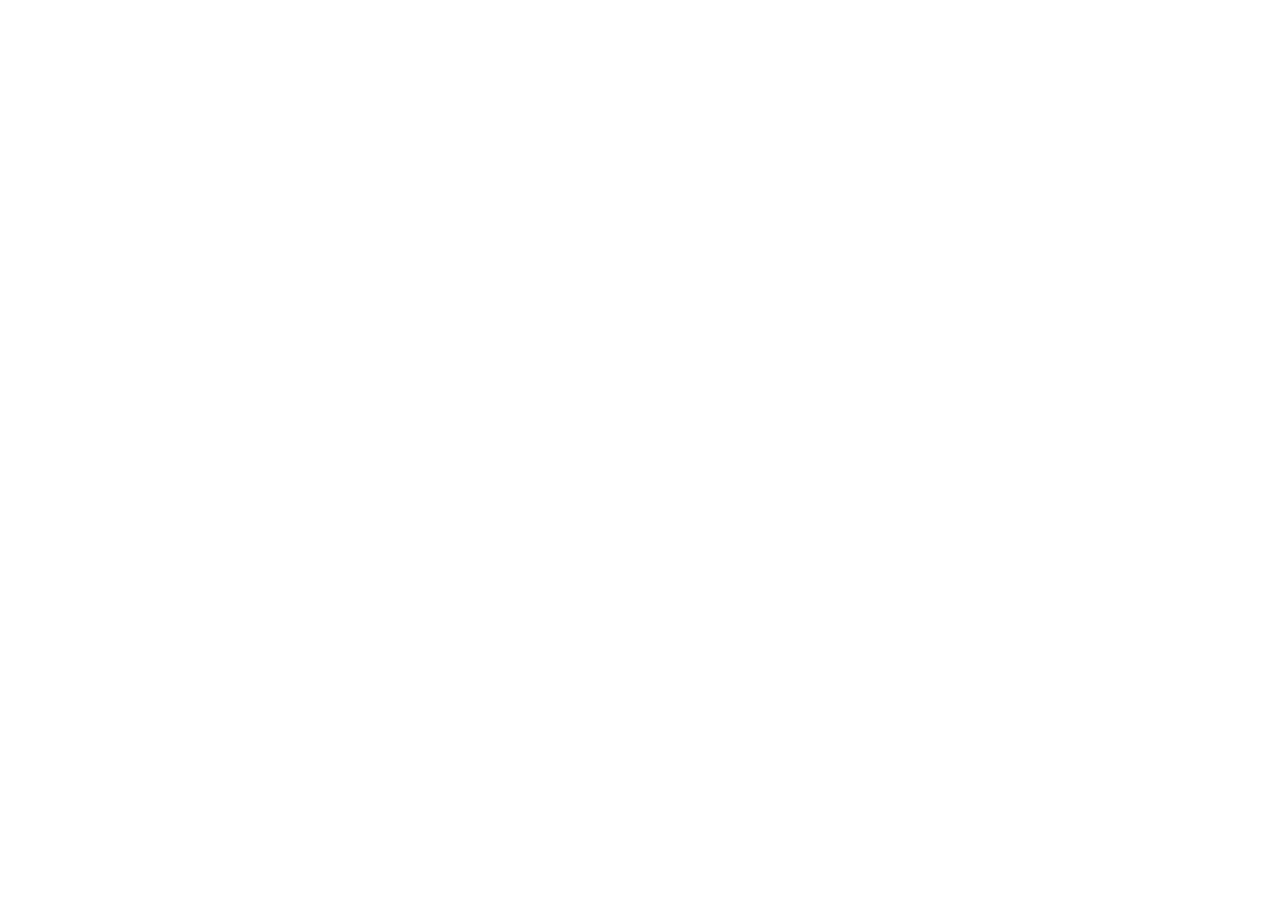
==== ejercicio1/html/index.html @ c544d04d "guardado psudocodigo del ejercicio 1" ====
<!DOCTYPE html>
<html lang="es">

<head>
    <meta charset="UTF-8">
    <meta name="viewport" content="width=device-width, initial-scale=1.0">
    <title>Document</title>
    <meta name="viewport" content="width=device-width,initial-scale=1.0">
    <title>Ejercicio 1</title>
    <link rel="stylesheet" href="css/main.css">
</head>

<body>
    
    <script src="js/main.js"></script>

</body>

</html>
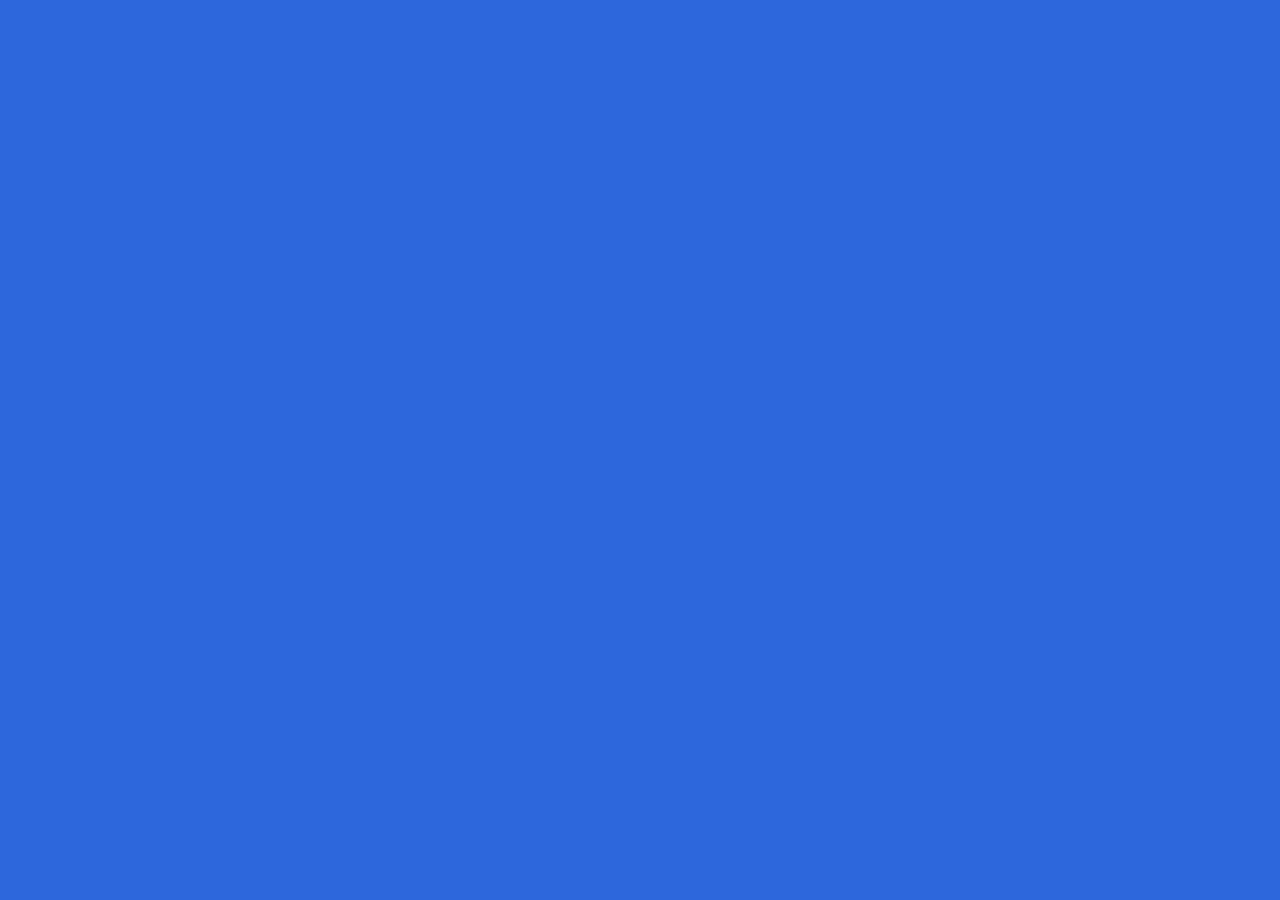
==== commit 2a964739: "ejercicio 1 terminado js - html iniciado y css que no se pedian... me he liado mucho" ====
--- a/ejercicio1/html/index.html
+++ b/ejercicio1/html/index.html
@@ -5,15 +5,20 @@
     <meta charset="UTF-8">
     <meta name="viewport" content="width=device-width, initial-scale=1.0">
     <title>Document</title>
-    <meta name="viewport" content="width=device-width,initial-scale=1.0">
-    <title>Ejercicio 1</title>
-    <link rel="stylesheet" href="css/main.css">
+    <link rel="stylesheet" href="https://fonts.googleapis.com/css?family=Inter">
+    <link rel="stylesheet" href="../css/main.css">
 </head>
+
+
+
 
 <body>
     
-    <script src="js/main.js"></script>
+    <script src="../js/main.js"></script>
 
+
+
+    
 </body>
 
 </html>
--- a/ejercicio1/css/main.css
+++ b/ejercicio1/css/main.css
@@ -0,0 +1,89 @@
+/* ===================ARRANQUE=============== */
+
+/* ===================MOVIL (base, sin @media)=============== */
+
+
+/* Ajustes para pantallas más grandes */
+
+  body {
+
+    min-width: 80%; 
+    margin: 0;
+    padding: 20px;
+    font-family: "Inter", Arial, sans-serif;
+    font-size: 16px;
+    line-height: 1.5;
+    background-color: #2d67dc;
+  
+  }
+
+  
+      header, footer {
+      background-color: #2f0202;
+      color: white;
+      text-align: center;
+      margin: auto;
+      padding: 2rem 0;
+      }
+
+     
+
+
+      .main-content {
+       margin: auto 0;
+       background-color: #13d523;
+      }
+
+      img {
+     width: 100%;
+      }
+
+      
+
+
+
+/* ===================768px=============== */
+
+
+ 
+
+  @media (min-width:768px) {
+   nav ul { flex-direction: row;
+   justify-content: center;
+   }
+   nav li { flex: 1 1 100px; }
+
+     main {
+    display: flex;
+    flex-wrap: wrap;
+  
+}
+
+
+
+
+
+/* ===================992px=============== */
+
+@media (min-width: 992px) {
+  header, footer {
+    text-align: left;
+    padding: 1rem 2rem;
+  }
+}
+
+
+
+
+
+
+
+
+
+
+
+/* ===================1200px=============== */
+
+@media (min-width:1200px) {
+
+}
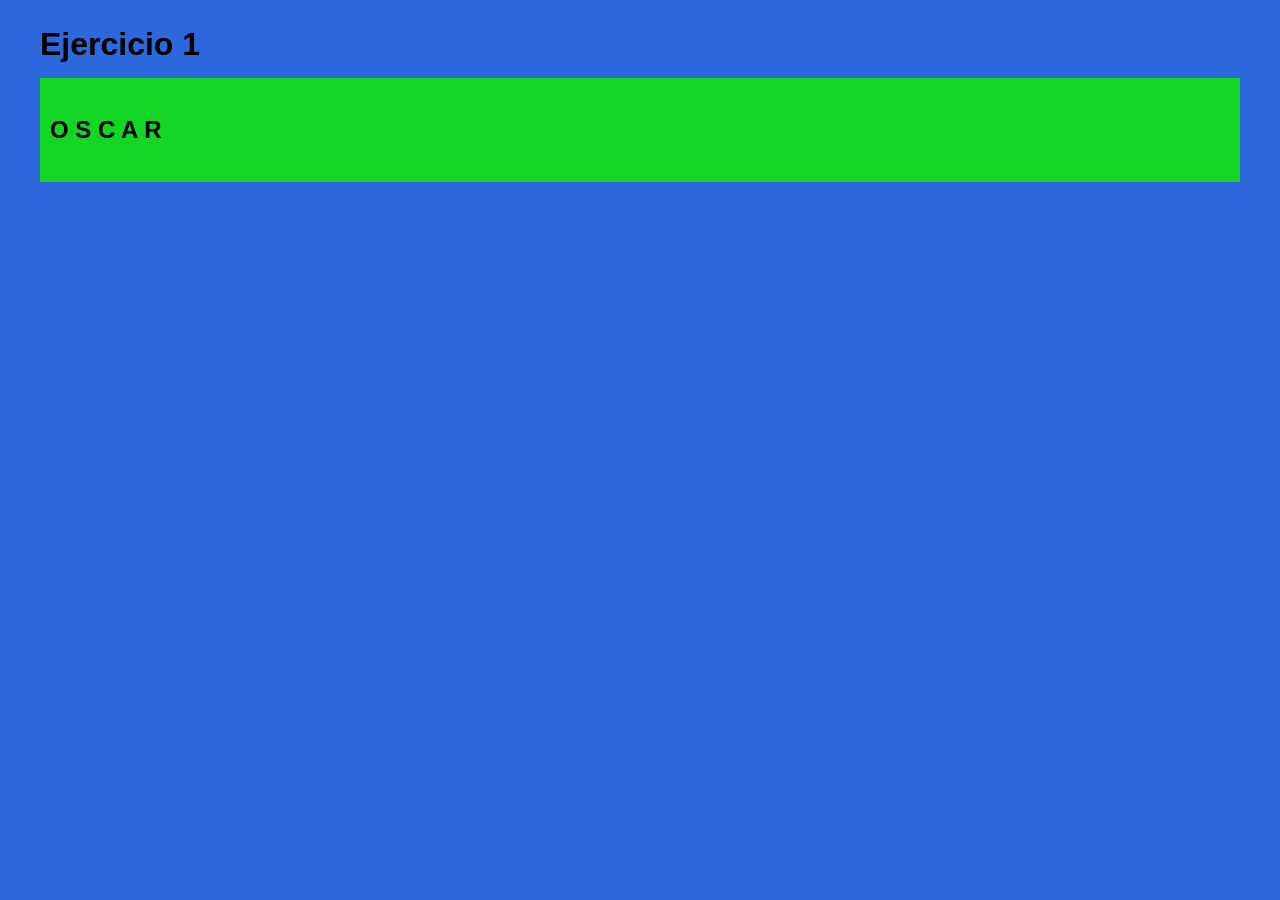
==== commit 1803e618: "Prueba de JavaScript: ejercicios 1 y 2 revisados y comentados; el 3 queda pendiente de enunciado Co-" ====
--- a/ejercicio1/html/index.html
+++ b/ejercicio1/html/index.html
@@ -4,21 +4,23 @@
 <head>
     <meta charset="UTF-8">
     <meta name="viewport" content="width=device-width, initial-scale=1.0">
-    <title>Document</title>
+    <title>Ejercicio 1 · Mayúsculas y espacios</title>
     <link rel="stylesheet" href="https://fonts.googleapis.com/css?family=Inter">
     <link rel="stylesheet" href="../css/main.css">
 </head>
 
+<body>
 
+    <h1>Ejercicio 1</h1>
 
+    <main>
+        <!-- JavaScript escribe aquí el resultado (también sale en la consola) -->
+        <p id="resultado"></p>
+    </main>
 
-<body>
-    
+    <!-- El script va al final del body para que el <p id="resultado"> ya exista cuando se ejecute -->
     <script src="../js/main.js"></script>
 
-
-
-    
 </body>
 
-</html>+</html>
--- a/ejercicio1/css/main.css
+++ b/ejercicio1/css/main.css
@@ -2,88 +2,77 @@
 
 /* ===================MOVIL (base, sin @media)=============== */
 
+/* Cuerpo de la página: fuente Inter con Arial como plan B */
+body {
+  margin: 0;
+  padding: 20px;
+  font-family: "Inter", Arial, sans-serif;
+  font-size: 16px;
+  line-height: 1.5;
+  background-color: #2d67dc;
+}
 
-/* Ajustes para pantallas más grandes */
+/* Cabecera y pie (aquí no se usan en el HTML, se dejan por si crece la página) */
+header,
+footer {
+  background-color: #2f0202;
+  color: white;
+  text-align: center;
+  margin: auto;
+  padding: 2rem 0;
+}
 
-  body {
+/* Caja principal donde sale el resultado del ejercicio */
+main {
+  margin: 10px 0;
+  padding: 10px;
+  background-color: #13d523;
+}
 
-    min-width: 80%; 
-    margin: 0;
-    padding: 20px;
-    font-family: "Inter", Arial, sans-serif;
-    font-size: 16px;
-    line-height: 1.5;
-    background-color: #2d67dc;
-  
-  }
+/* Título del ejercicio */
+h1 {
+  margin: 0 0 10px 0;
+}
 
-  
-      header, footer {
-      background-color: #2f0202;
-      color: white;
-      text-align: center;
-      margin: auto;
-      padding: 2rem 0;
-      }
+/* Párrafo del resultado: lo relleno desde JavaScript */
+#resultado {
+  font-size: 1.5rem;
+  font-weight: bold;
+}
 
-     
-
-
-      .main-content {
-       margin: auto 0;
-       background-color: #13d523;
-      }
-
-      img {
-     width: 100%;
-      }
-
-      
-
+img {
+  width: 100%;
+}
 
 
 /* ===================768px=============== */
 
-
- 
-
-  @media (min-width:768px) {
-   nav ul { flex-direction: row;
-   justify-content: center;
-   }
-   nav li { flex: 1 1 100px; }
-
-     main {
+@media (min-width: 768px) {
+  /* En tablet el main pasa a Flexbox */
+  main {
     display: flex;
     flex-wrap: wrap;
-  
+  }
 }
-
-
-
 
 
 /* ===================992px=============== */
 
 @media (min-width: 992px) {
-  header, footer {
+  header,
+  footer {
     text-align: left;
     padding: 1rem 2rem;
   }
 }
 
 
-
-
-
-
-
-
-
-
-
 /* ===================1200px=============== */
 
-@media (min-width:1200px) {
-
+@media (min-width: 1200px) {
+  /* Centro el contenido con un ancho máximo */
+  body {
+    max-width: 1200px;
+    margin: 0 auto;
+  }
 }
